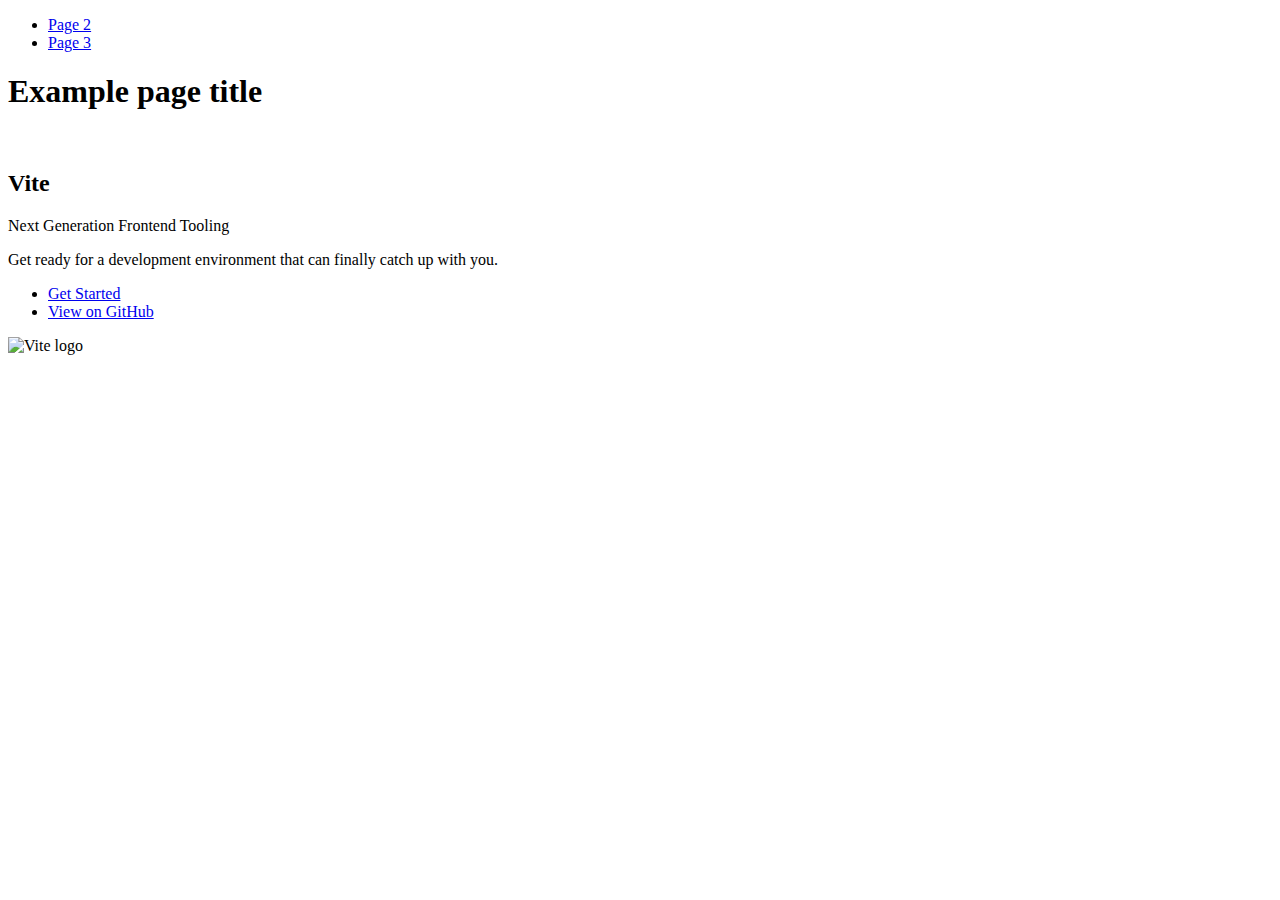
==== index.html @ 8b7a7273 "Initialize gh-pages" ====
<!DOCTYPE html>
<html lang="en">
  <head>
    <meta charset="UTF-8" />
    <link rel="icon" type="image/svg+xml" href="/vanilla-app-template/favicon.svg" />
    <meta name="viewport" content="width=device-width, initial-scale=1.0" />
    <title>Vanilla App Template</title>
    
    <script type="module" crossorigin src="/vanilla-app-template/commonHelpers.js"></script>
    <link rel="stylesheet" href="/vanilla-app-template/assets/index-10c40100.css">
  </head>
  <body>
    <header class="header">
  <nav class="nav">
    <ul class="nav-list">
      <li class="nav-item">
        <a href="./page-2.html" class="nav-link">Page 2</a>
      </li>

      <li class="nav-item">
        <a href="./page-3.html" class="nav-link">Page 3</a>
      </li>
    </ul>
  </nav>
</header>


    <section>
      <h1>Example page title</h1>
      <!-- Path to images as from index.html file -->
      <img src="/vanilla-app-template/assets/javascript-8dac5379.svg" alt="" />
    </section>

    <!-- Loads the specified .html file -->
    <section class="vite-promo">
  <div class="container">
    <div class="wrapper">
      <h2 class="title">
        <span class="gradient">Vite</span>
      </h2>
      <p class="text">Next Generation Frontend Tooling</p>
      <p class="tagline">
        Get ready for a development environment that can finally catch up with
        you.
      </p>

      <ul class="actions">
        <li class="action">
          <a
            class="link"
            href="https://vitejs.dev/guide/"
            target="_blank"
            rel="noopener noreferrer"
            >Get Started</a
          >
        </li>
        <li class="action">
          <a
            class="link"
            href="https://github.com/vitejs/vite"
            target="_blank"
            rel="noopener noreferrer"
            >View on GitHub</a
          >
        </li>
      </ul>
    </div>

    <div class="thumb">
      <!-- Path to images as from index.html file -->
      <img
        class="pic"
        src="/vanilla-app-template/assets/vite-logo-51249ca9.png"
        alt="Vite logo"
        width="640"
        height="640"
      />
    </div>
  </div>
</section>


    
  </body>
</html>
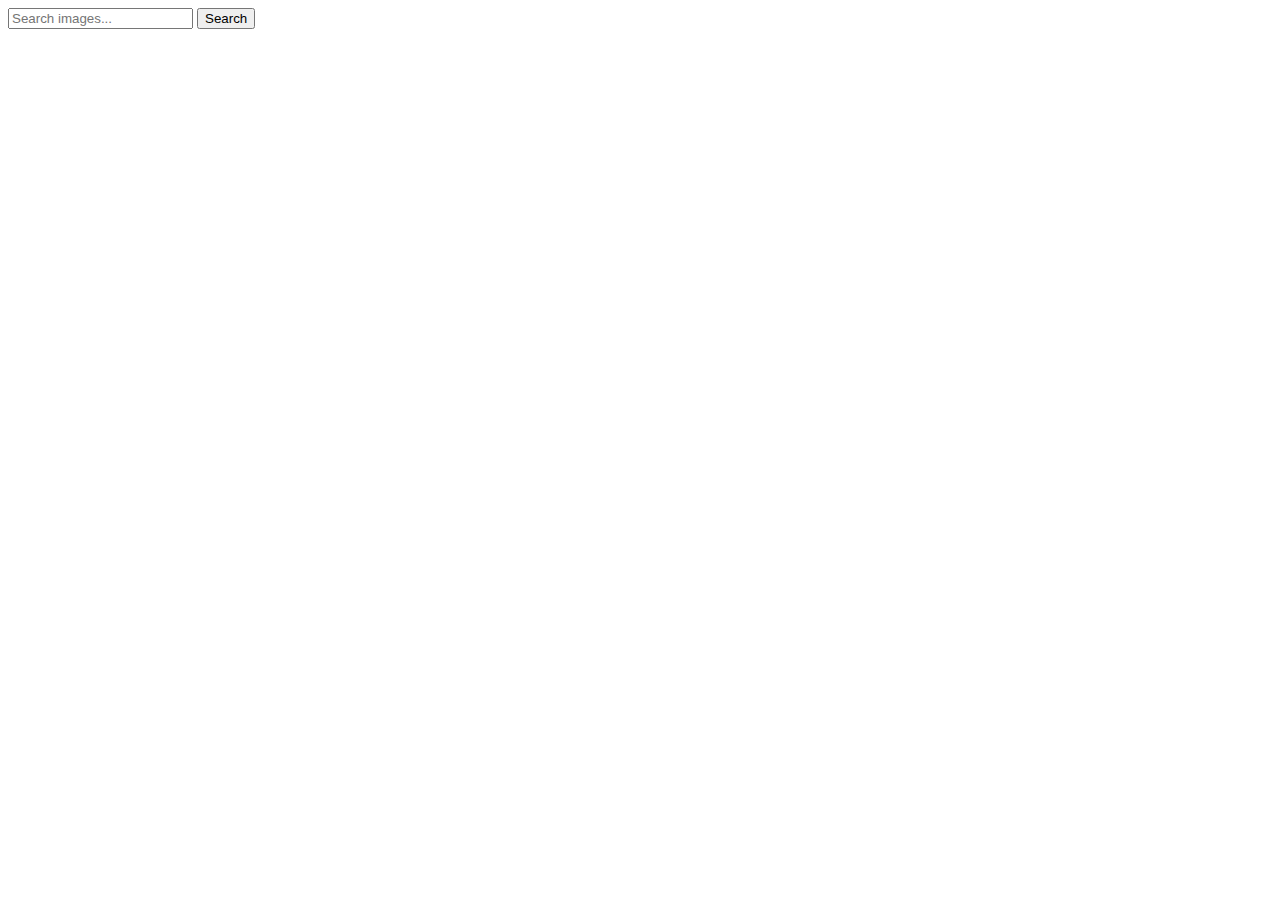
==== commit a38f77ce: "Deploying to gh-pages from @ Alexandr-1973/goit-js-hw-11@91e78fb31f690097f1078abc57e75e2007e4eefe 🚀" ====
--- a/index.html
+++ b/index.html
@@ -2,83 +2,31 @@
 <html lang="en">
   <head>
     <meta charset="UTF-8" />
-    <link rel="icon" type="image/svg+xml" href="/vanilla-app-template/favicon.svg" />
+    <link rel="icon" type="image/svg+xml" href="/goit-js-hw-11/favicon.svg" />
     <meta name="viewport" content="width=device-width, initial-scale=1.0" />
-    <title>Vanilla App Template</title>
+    <title>Homework11</title>
     
-    <script type="module" crossorigin src="/vanilla-app-template/commonHelpers.js"></script>
-    <link rel="stylesheet" href="/vanilla-app-template/assets/index-10c40100.css">
+    
+    <script type="module" crossorigin src="/goit-js-hw-11/commonHelpers.js"></script>
+    <link rel="stylesheet" href="/goit-js-hw-11/assets/index-318a7140.css">
   </head>
   <body>
-    <header class="header">
-  <nav class="nav">
-    <ul class="nav-list">
-      <li class="nav-item">
-        <a href="./page-2.html" class="nav-link">Page 2</a>
-      </li>
-
-      <li class="nav-item">
-        <a href="./page-3.html" class="nav-link">Page 3</a>
-      </li>
-    </ul>
-  </nav>
-</header>
-
-
-    <section>
-      <h1>Example page title</h1>
-      <!-- Path to images as from index.html file -->
-      <img src="/vanilla-app-template/assets/javascript-8dac5379.svg" alt="" />
+    <section class="container">
+      <div class="form-div">
+        <form class="form">
+          <input
+            type="text"
+            class="form-input"
+            name="searchInput"
+            placeholder="Search images..."
+          />
+          <button type="submit" class="form-button">Search</button>
+        </form>
+      </div>
+      <ul class="images-list">
+        
+      </ul>
     </section>
-
-    <!-- Loads the specified .html file -->
-    <section class="vite-promo">
-  <div class="container">
-    <div class="wrapper">
-      <h2 class="title">
-        <span class="gradient">Vite</span>
-      </h2>
-      <p class="text">Next Generation Frontend Tooling</p>
-      <p class="tagline">
-        Get ready for a development environment that can finally catch up with
-        you.
-      </p>
-
-      <ul class="actions">
-        <li class="action">
-          <a
-            class="link"
-            href="https://vitejs.dev/guide/"
-            target="_blank"
-            rel="noopener noreferrer"
-            >Get Started</a
-          >
-        </li>
-        <li class="action">
-          <a
-            class="link"
-            href="https://github.com/vitejs/vite"
-            target="_blank"
-            rel="noopener noreferrer"
-            >View on GitHub</a
-          >
-        </li>
-      </ul>
-    </div>
-
-    <div class="thumb">
-      <!-- Path to images as from index.html file -->
-      <img
-        class="pic"
-        src="/vanilla-app-template/assets/vite-logo-51249ca9.png"
-        alt="Vite logo"
-        width="640"
-        height="640"
-      />
-    </div>
-  </div>
-</section>
-
 
     
   </body>
